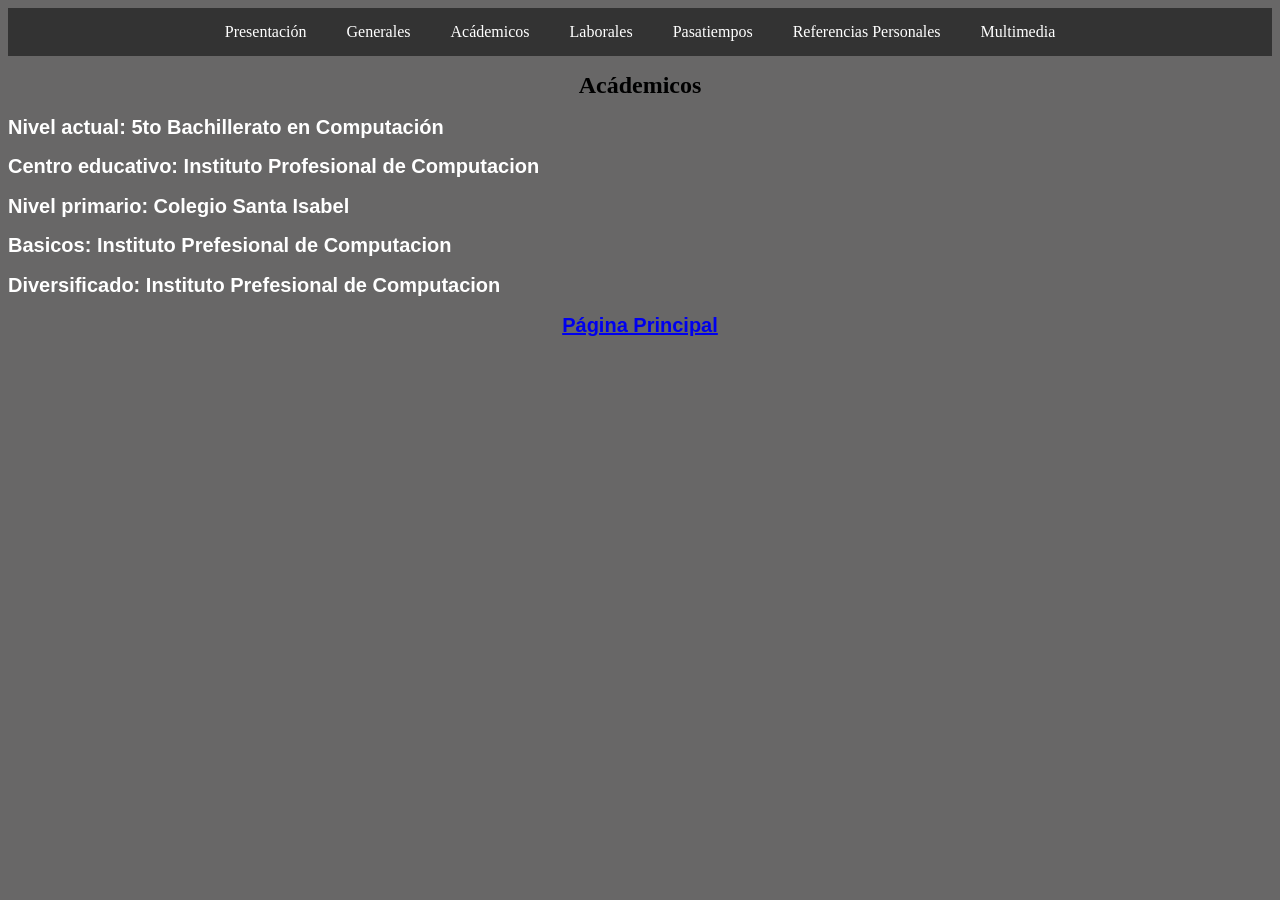
==== academicos.html @ 0d5db856 "Barra" ====
<html>
<head>
    <link rel="stylesheet" href="estilos.css">
    <style>
        body{
            background: #686767;
        }
        h1{
            font-size: 24px;
            color:black;
        }
        h2{
            font-size: 20px;
            color: white;
            font-family: 'Open Sans', sans-serif;
        }

    </style>
    <title>Ac&aacute;demicos</title>
</head>
<body >
    <nav class="navbar">
    <ul>
        <li><a href="presentacion.html">Presentaci&oacute;n</a></li>
        <li><a href="generales.html">Generales</a></li>
        <li><a href="academicos.html">Ac&aacute;demicos</a></li>
        <li><a href="laborales.html">Laborales</a></li>
        <li><a href="#Pasatiempos">Pasatiempos</a></li>
        <li><a href="#Referencias">Referencias Personales</a></li>
        <li><a href="#Multimedia">Multimedia</a></li>
    </ul>
</nav>
<center><h1>Ac&aacute;demicos</h1></center>
    <h2>Nivel actual: 5to Bachillerato en Computación</h2>
    <h2>Centro educativo: Instituto Profesional de Computacion</h2>
    <h2>Nivel primario: Colegio Santa Isabel</h2>
    <h2>Basicos: Instituto Prefesional de Computacion</h2>
    <h2>Diversificado: Instituto Prefesional de Computacion</h2>
    <h2><center><a href="index.html">P&aacute;gina Principal</a></center></h2></font>
</body>
</html>
---- estilos.css ----
/*Estilo base de la barra */
.navbar ul{
    list-style-type: none;
    background-color: #333;
    padding: 0;
    margin: 0;
    display: flex;
    justify-content: center; /* Centra los botones en la barra */
    width: 100%;
}

.navbar li a {
    display: block;
    color: white;
    text-align: center;
    padding: 15px 20px;
    text-decoration: none;
    transition: background-color 0.3s; /* Suaviza el efecto hover */
} 

/* Efecto Hover */
.navbar li a:hover {
    background-color: #555; /* Cambia el color de fondo */
    color: #fff;
    border-bottom: 2px solid #007bff; /* Añade borde inferior */
}
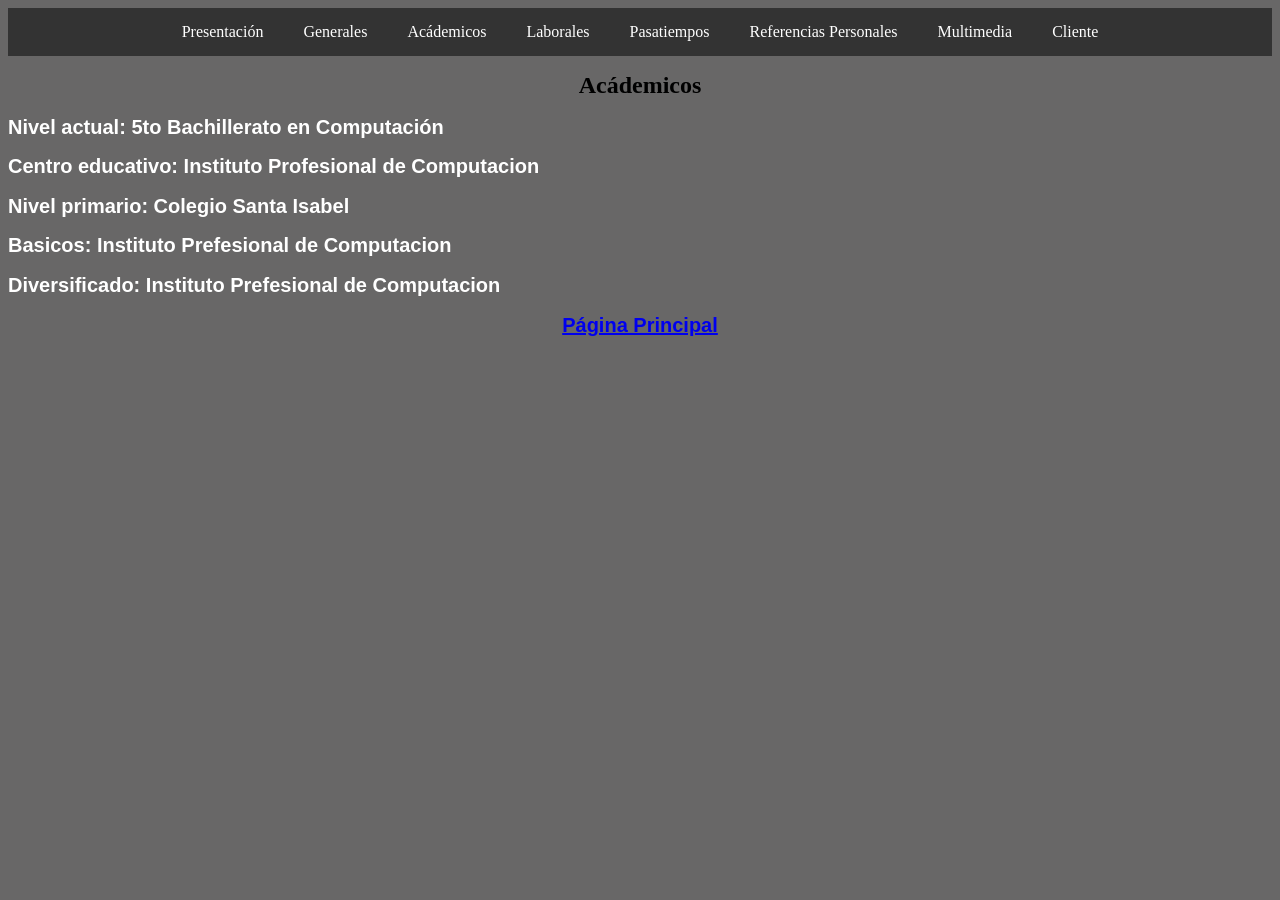
==== commit 4f17c443: "registro" ====
--- a/academicos.html
+++ b/academicos.html
@@ -25,9 +25,10 @@
         <li><a href="generales.html">Generales</a></li>
         <li><a href="academicos.html">Ac&aacute;demicos</a></li>
         <li><a href="laborales.html">Laborales</a></li>
-        <li><a href="#Pasatiempos">Pasatiempos</a></li>
-        <li><a href="#Referencias">Referencias Personales</a></li>
-        <li><a href="#Multimedia">Multimedia</a></li>
+        <li><a href="pasatiempos.html">Pasatiempos</a></li>
+        <li><a href="referencias.html">Referencias Personales</a></li>
+        <li><a href="multimedia.html">Multimedia</a></li>
+        <li><a href="cliente.html">Cliente</a></li>
     </ul>
 </nav>
 <center><h1>Ac&aacute;demicos</h1></center>
@@ -36,6 +37,6 @@
     <h2>Nivel primario: Colegio Santa Isabel</h2>
     <h2>Basicos: Instituto Prefesional de Computacion</h2>
     <h2>Diversificado: Instituto Prefesional de Computacion</h2>
-    <h2><center><a href="index.html">P&aacute;gina Principal</a></center></h2></font>
+    <h2><center><a href="index.html">P&aacute;gina Principal</a></center></h2>
 </body>
 </html>
